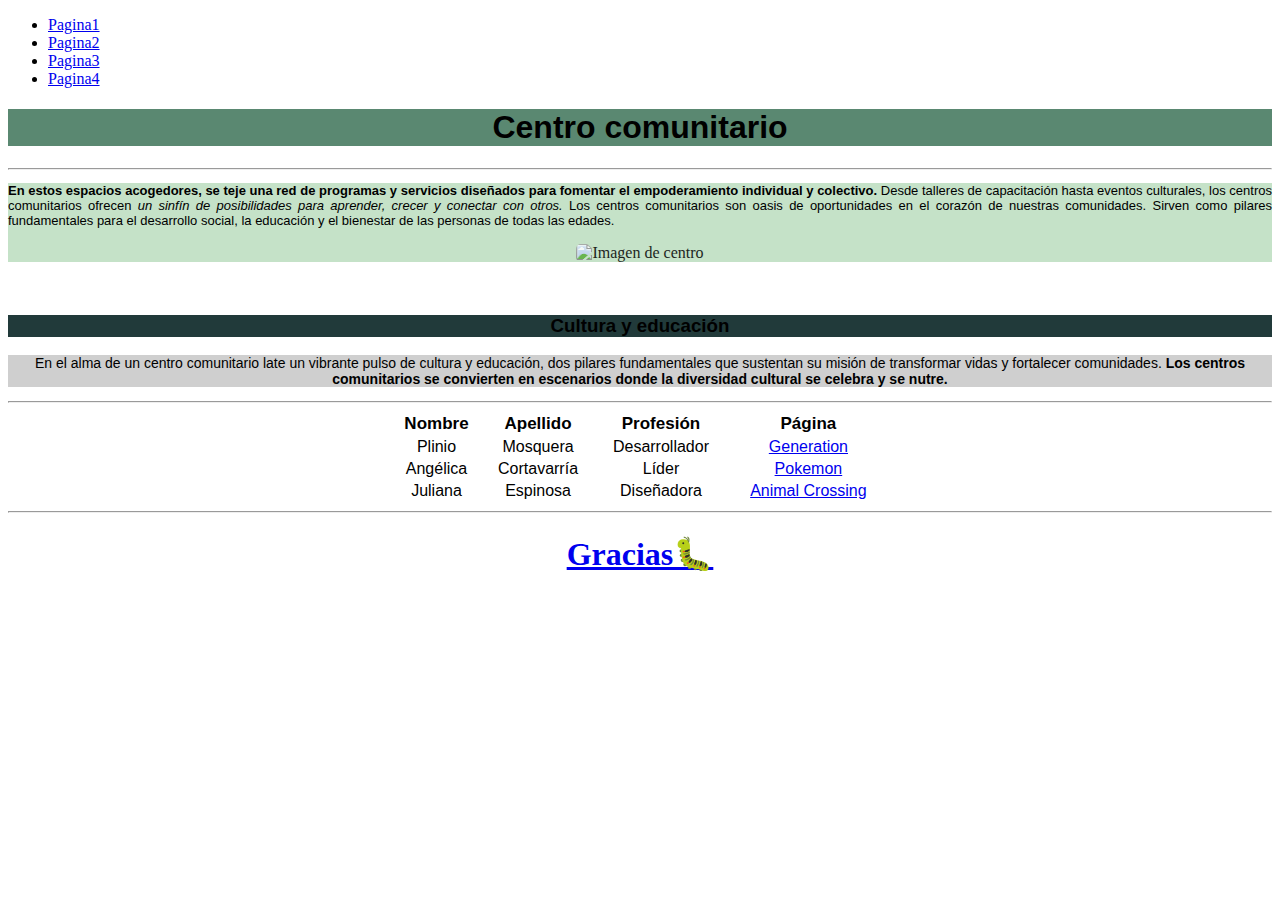
==== index.html @ 70f70ec0 "Agregar menú" ====
<!DOCTYPE html>
<html lang="en">
<head>
    <meta charset="UTF-8">
    <meta name="viewport" content="width=device-width, initial-scale=1.0">
    <title>Centro comunitario</title>
    <link rel="icon" href="https://c0.klipartz.com/pngpicture/476/159/gratis-png-pokemon-pikachu-pikachu-pokemon-thumbnail.png">
</head>
<body>            <!-- Navegación -->
    <nav>
        <ul>
            <li><a href="index.html">Pagina1</a></li>
            <li><a href="libro1.html">Pagina2</a></li>
            <li><a href="libro2.html">Pagina3</a></li>
            <li><a href="libro3.html">Pagina4</a></li>
        </ul>
    </nav>
    <h1 style="text-align: center; font-family:sans-serif; background-color: rgb(90, 136, 113);" >Centro comunitario</h1>
    <div style="text-align: center;">
        <hr>
        <div style="background-color: rgb(197, 226, 200);">
        <p style="text-align:justify; font-family:sans-serif; font-size: small;" >
            <strong>En estos espacios acogedores, se teje una red de programas y servicios diseñados para fomentar el 
            empoderamiento individual y colectivo. </strong>Desde talleres de capacitación hasta eventos culturales, los
             centros comunitarios ofrecen <em>un sinfín de posibilidades para aprender, crecer y conectar con otros.</em>
             Los centros comunitarios son oasis de oportunidades en el corazón de nuestras comunidades. Sirven como pilares fundamentales para el desarrollo social, la educación y el bienestar de las personas de todas las edades.
            </p> 
        <p>
            <img style="width: 600px; border-radius: 5px; opacity:85%;  " src="https://images.adsttc.com/media/images/62d5/ad09/7cb2/1101/65c5/d77a/newsletter/centro-comunitario-san-ignacio-grupo-edisur_1.jpg?1658170672" alt="Imagen de centro">
        </div>

        <div>
            <br>
          <h3 style="background-color: rgb(33, 58, 58); text-align: center; font-family: Verdana, sans-serif;">Cultura y educación</h3>
          <p style="font-family: sans-serif; font-size: 14px; background-color: rgb(207, 207, 207);">
            En el alma de un centro comunitario late un vibrante pulso de cultura y educación, dos pilares fundamentales que sustentan su misión de transformar vidas y fortalecer comunidades.
           <strong> Los centros comunitarios se convierten en escenarios donde la diversidad cultural se celebra y se nutre.</strong> 
        </p>
        </div>
        <hr>
    </div>
       <div style= "text-align: center; font-family: 'Segoe UI',sans-serif;">
         <table style="width: 500px; margin: 0 auto;" >
            <tr style="font-size: 17px;">
                <th>Nombre</th>
                <th>Apellido</th>
                <th>Profesión</th>
                <th> Página</th>
            </tr>
            <tr>
                <td>Plinio</td>
                <td>Mosquera</td>
                <td>Desarrollador</td>
                <td> <a href="https://colombia.generation.org">Generation</a></td>
            </tr>
            <tr>
                <td>Angélica</td>
                <td>Cortavarría</td>
                <td>Líder</td>
                <td> <a href="https://www.pokemon.com/el">Pokemon</a></td>
            </tr>
            <tr>
                <td>Juliana</td>
                <td>Espinosa</td>
                <td>Diseñadora</td>
                <td> <a href="https://animalcrossing.nintendo.com/es/">Animal Crossing</a></td>
            </tr>
         </table>
       </div>

       <div>
        <hr>
        <h1 style="text-align: center;" ><a href="gracias.html">Gracias🐛</a></h1>
       </div>
</body>
</html>
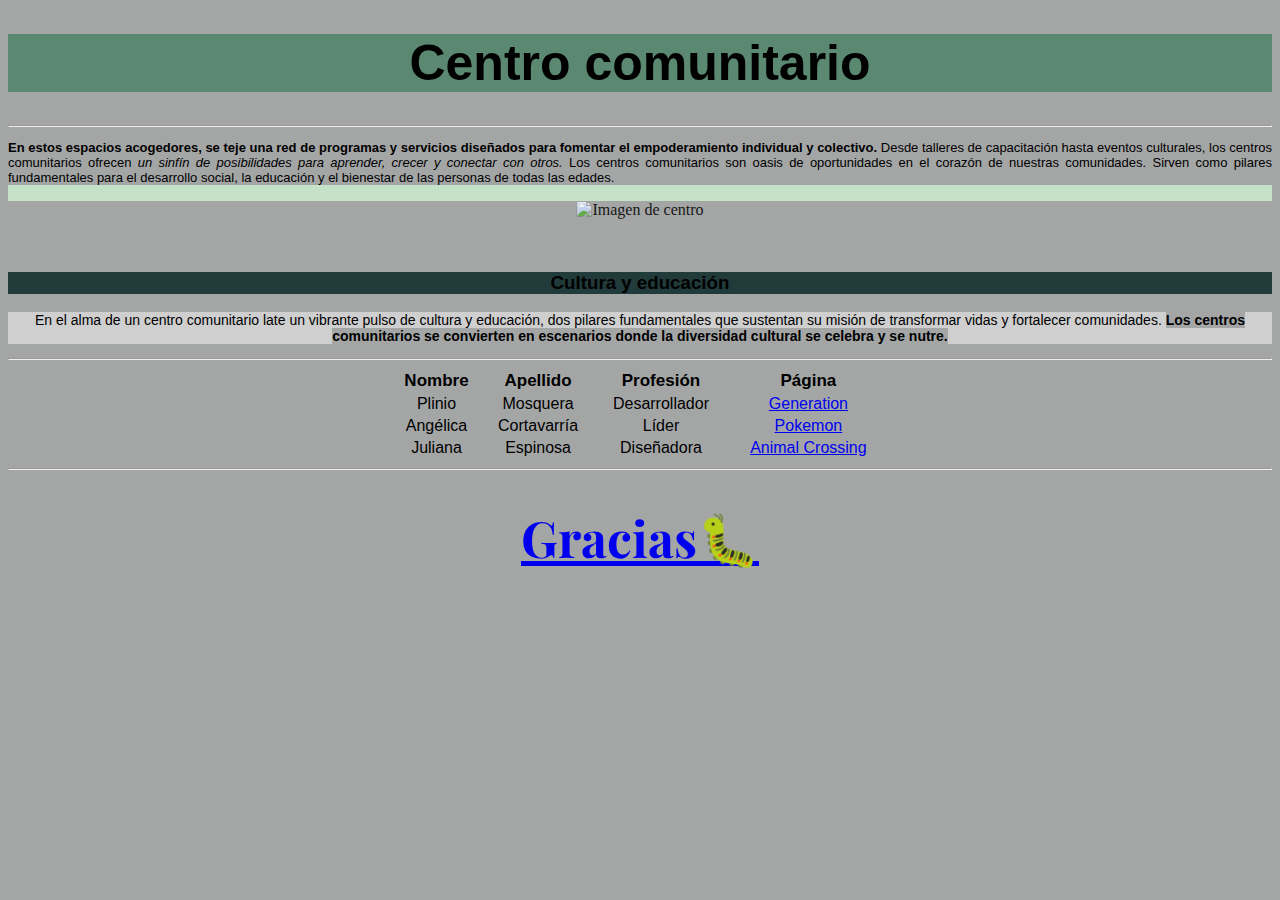
==== commit 5260333c: "Merge branch 'master' of https://github.com/Ribatosis/Practica-html" ====
--- a/index.html
+++ b/index.html
@@ -5,16 +5,16 @@
     <meta name="viewport" content="width=device-width, initial-scale=1.0">
     <title>Centro comunitario</title>
     <link rel="icon" href="https://c0.klipartz.com/pngpicture/476/159/gratis-png-pokemon-pikachu-pikachu-pokemon-thumbnail.png">
+    <link rel="stylesheet" href="index.css">
+   
+    <link rel="preconnect" href="https://fonts.googleapis.com">
+
+    <link rel="preconnect" href="https://fonts.gstatic.com" crossorigin>
+
+    <link href="https://fonts.googleapis.com/css2?family=Jacquard+12+Charted&family=Playfair+Display:ital,wght@0,400..900;1,400..900&display=swap" rel="stylesheet">
+
 </head>
-<body>            <!-- Navegación -->
-    <nav>
-        <ul>
-            <li><a href="index.html">Pagina1</a></li>
-            <li><a href="libro1.html">Pagina2</a></li>
-            <li><a href="libro2.html">Pagina3</a></li>
-            <li><a href="libro3.html">Pagina4</a></li>
-        </ul>
-    </nav>
+<body>
     <h1 style="text-align: center; font-family:sans-serif; background-color: rgb(90, 136, 113);" >Centro comunitario</h1>
     <div style="text-align: center;">
         <hr>
--- a/index.css
+++ b/index.css
@@ -0,0 +1,11 @@
+
+
+*{
+    background-color: #A4A6A6;
+}
+
+h1{
+    font-family: Playfair Display;
+    text-align: center;
+    font-size: 50px;
+}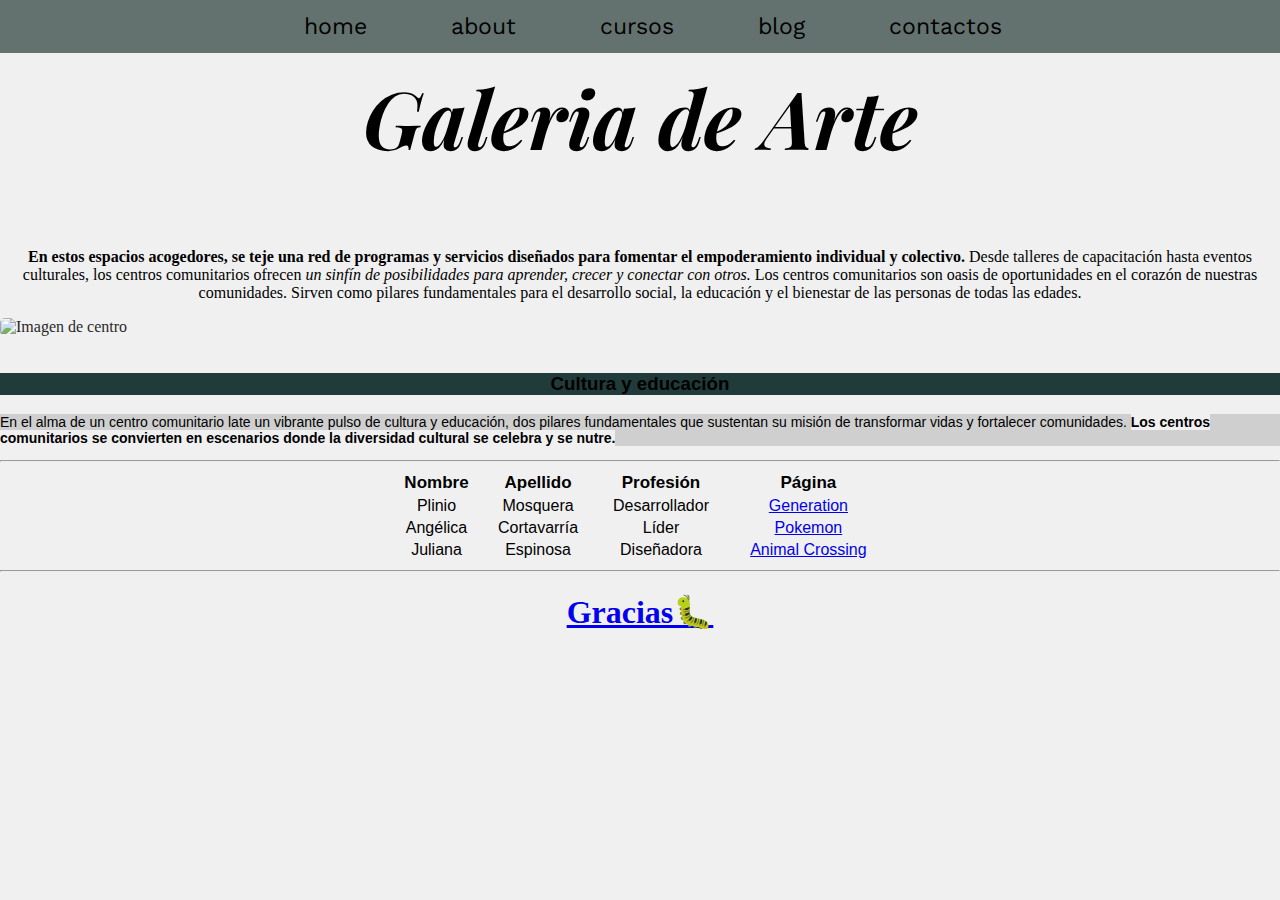
==== commit 993238c9: "Actualización css" ====
--- a/index.html
+++ b/index.html
@@ -7,27 +7,69 @@
     <link rel="icon" href="https://c0.klipartz.com/pngpicture/476/159/gratis-png-pokemon-pikachu-pikachu-pokemon-thumbnail.png">
     <link rel="stylesheet" href="index.css">
    
+    <!-- Fuente de título -->
+
     <link rel="preconnect" href="https://fonts.googleapis.com">
 
     <link rel="preconnect" href="https://fonts.gstatic.com" crossorigin>
 
     <link href="https://fonts.googleapis.com/css2?family=Jacquard+12+Charted&family=Playfair+Display:ital,wght@0,400..900;1,400..900&display=swap" rel="stylesheet">
 
+    <!-- Final fuente de título -->
+
+    <!-- Fuente barra navegación -->
+
+    <link rel="preconnect" href="https://fonts.googleapis.com">
+    <link rel="preconnect" href="https://fonts.gstatic.com" crossorigin>
+    <link href="https://fonts.googleapis.com/css2?family=Playfair+Display:ital,wght@0,400..900;1,400..900&family=Work+Sans:ital,wght@0,100..900;1,100..900&display=swap" rel="stylesheet">
+
+    <!-- Fuente barra navegación -->
+
 </head>
-<body>
-    <h1 style="text-align: center; font-family:sans-serif; background-color: rgb(90, 136, 113);" >Centro comunitario</h1>
-    <div style="text-align: center;">
-        <hr>
-        <div style="background-color: rgb(197, 226, 200);">
-        <p style="text-align:justify; font-family:sans-serif; font-size: small;" >
+
+<body>    
+    <!-- Barra Navegación -->
+
+<nav class="todo">
+    
+    <div class="horizontal-list">
+          
+          <div class="menu">
+            <li><a href="#">home</a></li>
+            <li><a href="#">about</a></li>
+            <li><a href="#">cursos</a></li>
+            <li><a href="#">blog</a></li>
+            <li><a href="#">contactos</a></li>
+
+          </div>
+      </div>
+    </nav>
+
+      <!-- Barra Navegación -->
+
+<div class="titulo">
+
+    <h1><em> Galeria de Arte </em> </h1>
+
+</div>
+
+ <!-- Parrafo primero -->
+
+    <div class="parrafo1">
+       
+            <p>
             <strong>En estos espacios acogedores, se teje una red de programas y servicios diseñados para fomentar el 
             empoderamiento individual y colectivo. </strong>Desde talleres de capacitación hasta eventos culturales, los
              centros comunitarios ofrecen <em>un sinfín de posibilidades para aprender, crecer y conectar con otros.</em>
              Los centros comunitarios son oasis de oportunidades en el corazón de nuestras comunidades. Sirven como pilares fundamentales para el desarrollo social, la educación y el bienestar de las personas de todas las edades.
             </p> 
-        <p>
+
+        </div>
+
+            <!-- Parrafo primero -->
+
             <img style="width: 600px; border-radius: 5px; opacity:85%;  " src="https://images.adsttc.com/media/images/62d5/ad09/7cb2/1101/65c5/d77a/newsletter/centro-comunitario-san-ignacio-grupo-edisur_1.jpg?1658170672" alt="Imagen de centro">
-        </div>
+    
 
         <div>
             <br>
--- a/index.css
+++ b/index.css
@@ -1,11 +1,57 @@
 
 
 *{
-    background-color: #A4A6A6;
+    background-color: #f0f0f0;
+    
+} body { 
+    margin: 0%;
 }
 
-h1{
+.titulo{
     font-family: Playfair Display;
     text-align: center;
-    font-size: 50px;
+    font-size: 40px;
+    padding-top: 9px;
+    padding-bottom: 9px;
+    margin: 0px;
+}
+
+.todo{
+    background-color: #63726F;
+    padding: 13px;
+    position: fixed;
+  top: 0; 
+  left: 0;
+  width: 100%; 
+}
+
+.horizontal-list a{
+    padding: 0;
+    text-decoration: none; 
+    font-family: "Work Sans", sans-serif;
+    color: black;
+    background-color: #63726F;
+    
+}
+
+.horizontal-list li {
+    display: inline;
+    font-size: 23px;
+    margin-right: 20px;
+    padding-right: 20px;
+    padding-left: 20px;
+    margin-left: 20px;
+    background-color: #63726F;
+}
+
+.menu{
+    padding-left: 80px;
+    padding-right: 80px;
+    border: solid 0;
+    text-align: center;
+    background-color: #63726F;
+}
+
+.parrafo1{
+    text-align: center;
 }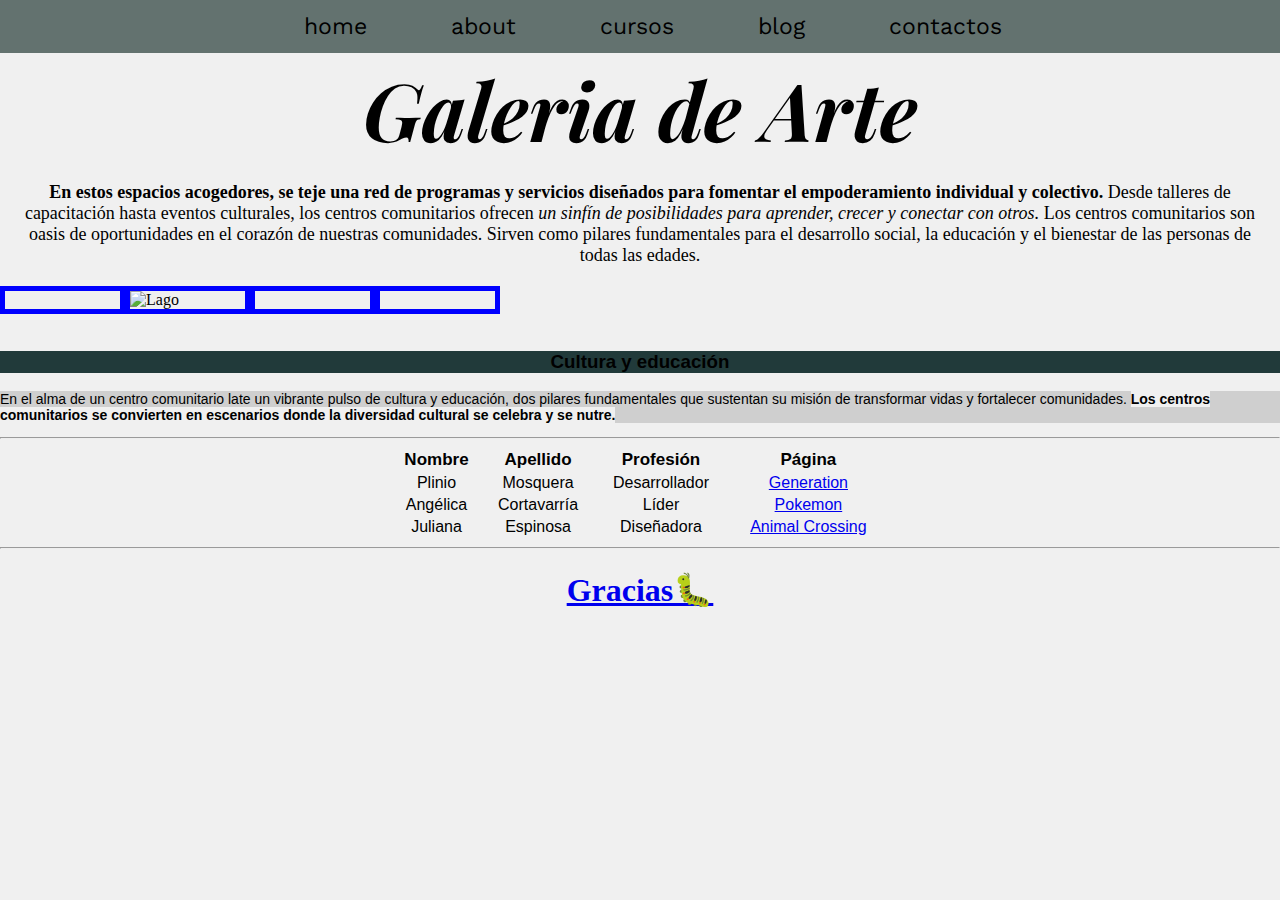
==== commit 5260b83d: "Modificar contendos e imagenes" ====
--- a/index.html
+++ b/index.html
@@ -68,7 +68,12 @@
 
             <!-- Parrafo primero -->
 
-            <img style="width: 600px; border-radius: 5px; opacity:85%;  " src="https://images.adsttc.com/media/images/62d5/ad09/7cb2/1101/65c5/d77a/newsletter/centro-comunitario-san-ignacio-grupo-edisur_1.jpg?1658170672" alt="Imagen de centro">
+        <div class="img">
+            <img class="imagen" src="https://i.pinimg.com/564x/fb/21/bc/fb21bc484c15db2e8be00bda2423934c.jpg" alt="">
+             <img src="https://i.pinimg.com/564x/77/42/f4/7742f4531f72c15bb457f2365e1ccf3e.jpg" alt="Lago">
+             <img src="https://i.pinimg.com/564x/8e/85/c2/8e85c2886504e4a1779acb00e6bc0e5e.jpg" alt="">
+             <img src="https://i.pinimg.com/564x/08/67/cd/0867cda8d7bf66f1aecfb314b3252953.jpg" alt="">
+        </div>
     
 
         <div>
--- a/index.css
+++ b/index.css
@@ -11,10 +11,34 @@
     font-family: Playfair Display;
     text-align: center;
     font-size: 40px;
-    padding-top: 9px;
-    padding-bottom: 9px;
-    margin: 0px;
 }
+
+.titulo h1{
+    padding: 0px;
+    margin-top: 55px;
+    margin-bottom: 0px;
+}
+
+.parrafo1{
+    text-align: center;
+    margin: 20px;
+    font-size: 18px;
+}
+
+.img{
+    width: 500px;
+    height: auto;
+    display: flex;
+    /* style="width: 600px; border-radius: 5px; opacity:85%;  " */
+}
+
+.img img {    
+    border: solid 5px blue;    
+    width: 600px;
+}
+
+/*  */
+
 
 .todo{
     background-color: #63726F;
@@ -50,8 +74,4 @@
     border: solid 0;
     text-align: center;
     background-color: #63726F;
-}
-
-.parrafo1{
-    text-align: center;
 }